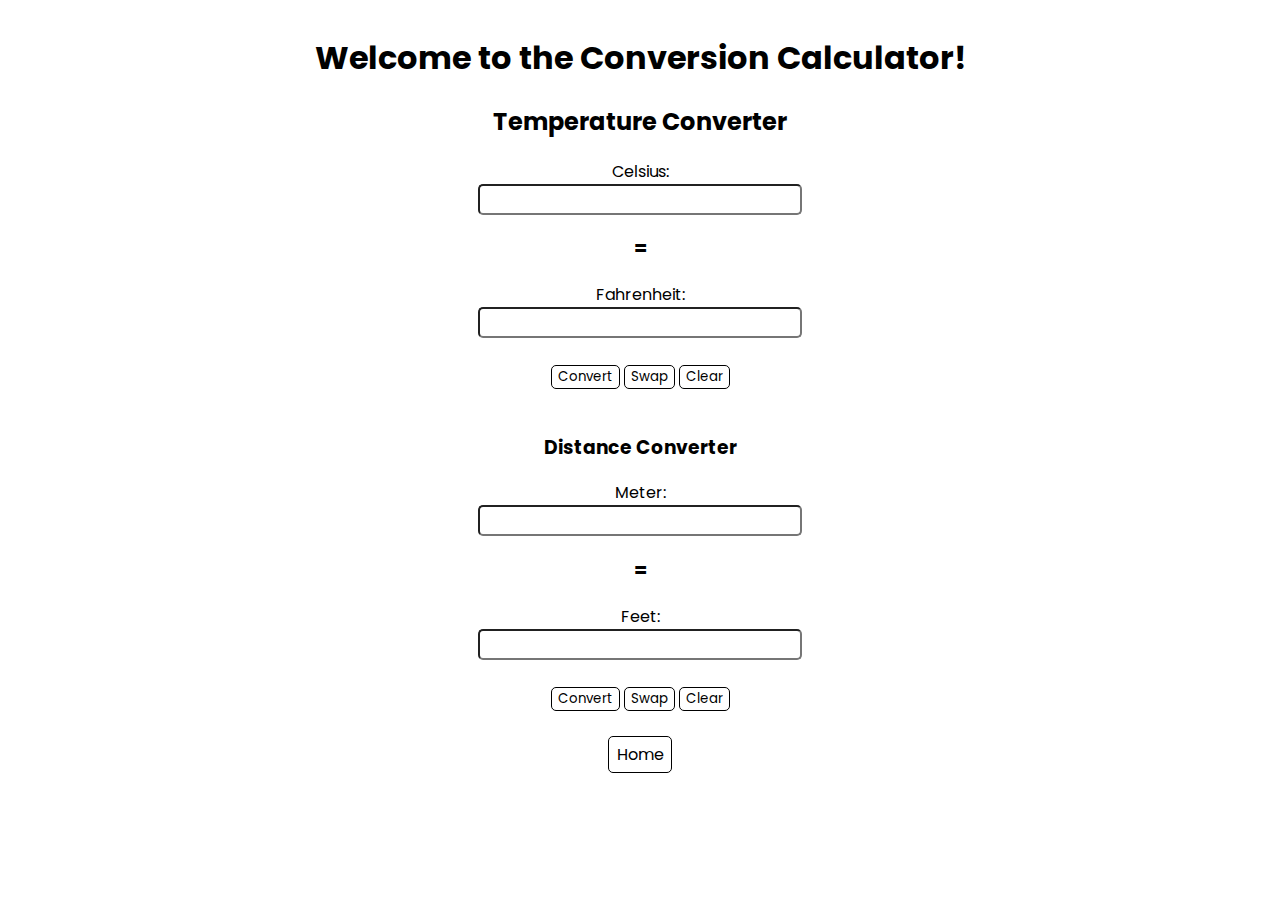
==== conversioncalc.html @ 1edb7942 "1st commit" ====
<!doctype html>
<html>
<head>
	<meta charset = "utf-8">
	<title>Conversion Calculator</title>
	<link rel="stylesheet" href="styles.css">
</head>
<body>
	<style>
		input, label{
			text-align: right;
		}
		@import url('https://fonts.googleapis.com/css2?family=Oswald:wght@200&family=Poppins:wght@300&display=swap');
		body {
			font-family: 'Poppins', sans-serif;
			background-color: white;
			color: black;
			margin-right: 10%;
			margin-left: 10%;
			margin-top: 1%;
		}

		button{
			font-family: 'Poppins', sans-serif;
			color: black;
			background-color: white;
			border: 1px solid black;
			border-radius: 5px;
			transition: all 0.5s;
		}

		button:hover{
			color: white;
			background-color: black;
			transition: all 0.5s;
		}

		.HomeBox{
			letter-spacing: normal;
			padding: 5px;
			font-family: 'Poppins', sans-serif;
			color: black;
			background-color: white;
			border: 1px solid black;
			border-radius: 5px;
			transition: all 0.5s;
		}

		.HomeBox:hover{
			color: white;
			background-color: black;
			transition: all 0.5s;
		}
	</style>
	<center>
	<h1>Welcome to the Conversion Calculator!</h1>
	<h2 id="tempheader">Temperature Converter</h2>
	<label class="calc_label" id="firstlabel" for="first">Celsius: </label>
	<br>
	<input class="calc_input" type="number" id="first" name="celsius">
	<p>=</p>
	<label class="calc_label" id="secondlabel" for="second">Fahrenheit:</label>
	<br>
	<input class="calc_input" type="number" id="second" name="fahrenheit">
	<br>
	<br>
	<button id="conv">Convert</button>
	<button id="swap">Swap</button>
	<button id="clearval">Clear</button>
	<br>
	<br>
	<h3 id="tempheader1">Distance Converter</h3>
	<label class="calc_label" id="thirdlabel" for="third">Meter:</label>
	<br>
	<input class="calc_input" type="number" id="third" name="meter">
	<p>=</p>
	<label class="calc_label" id="fourthlabel" for="fourth">Feet:</label>
	<br>
	<input class="calc_input" type="number" id="fourth" name="feet">
	<br>
	<br>
	<button id="conv2">Convert</button>
	<button id="swap2">Swap</button>
	<button id="clearval2">Clear</button>
	<br>
	<br>
		<a class="HomeBox" href="index.html">
			Home
		</a>
	</center>
	<script>

document.getElementById("conv").addEventListener("click", function(){

			if (document.getElementById("first").getAttribute('name') == "celsius"){
				return tofahrenheit(first)
			}
			else if(document.getElementById("first").getAttribute('name') == "fahrenheit"){
				return tocelsius(first)
			}
		})

		document.getElementById("swap").addEventListener("click", function(){
			var tempname1,tempname2;

			tempname1 = document.getElementById("first").getAttribute('name');
			tempname2 = document.getElementById("second").getAttribute('name');
			document.getElementById("first").setAttribute("name", tempname2);
			document.getElementById("second").setAttribute("name", tempname1);

			if (document.getElementById("first").getAttribute('name') == "celsius"){
				document.getElementById("tempheader").innerHTML = "This is a Celsius to Fahrenheit Converter"
				document.getElementById("firstlabel").innerHTML = "Celsius:";
				document.getElementById("secondlabel").innerHTML = "Fahrenheit:";
			}
			else if(document.getElementById("first").getAttribute('name') == "fahrenheit"){
				document.getElementById("tempheader").innerHTML = "This is a Fahrenheit to Celsius Converter"
				document.getElementById("firstlabel").innerHTML = "Fahrenheit:";
				document.getElementById("secondlabel").innerHTML = "Celsius:";
			}
			
			return main()
		})
	
		function tofahrenheit(celsius){
			var c,f;
			
			c = document.getElementById("first").value*1;

			f = (9/5)*(c)+32;

			f = Math.round(f)
			document.getElementById("second").value = f

		}

		function  tocelsius(fahrenheit){
			var c,f;
			f = document.getElementById("first").value*1;
			c = (f - 32)*(5/9)

			c = Math.round(c)
			document.getElementById("second").value=c;
		}

		document.getElementById("clearval").addEventListener("click", function(){

			document.getElementById("first").value = ''
			document.getElementById("second").value = ''
			document.getElementById("tempheader").innerHTML = 'Temperature Converter'
		})

		document.getElementById("conv2").addEventListener("click", function(){

			if (document.getElementById("third").getAttribute('name') == "meter"){
				return tofeet(third)
			}
			else if(document.getElementById("third").getAttribute('name') == "feet"){
				return tometer(third)
			}
		})

		document.getElementById("swap2").addEventListener("click", function(){
			var tempname1,tempname2;

			tempname1 = document.getElementById("third").getAttribute('name');
			tempname2 = document.getElementById("fourth").getAttribute('name');
			document.getElementById("third").setAttribute("name", tempname2);
			document.getElementById("fourth").setAttribute("name", tempname1);

			if (document.getElementById("third").getAttribute('name') == "meter"){
				document.getElementById("tempheader1").innerHTML = "This is a Meter to Feet Converter"
				document.getElementById("thirdlabel").innerHTML = "Meter:";
				document.getElementById("fourthlabel").innerHTML = "Feet:";
			}
			else if(document.getElementById("third").getAttribute('name') == "feet"){
				document.getElementById("tempheader1").innerHTML = "This is a Feet to Meter Converter"
				document.getElementById("thirdlabel").innerHTML = "Feet:";
				document.getElementById("fourthlabel").innerHTML = "Meter:";
			}
			
			return distconvert()
		})
	

		function tofeet(meter){
			var m,feet;
			
			m = document.getElementById("third").value*1;

			feet = (m*3.28084) ;

			feet = Math.round(feet)
			document.getElementById("fourth").value = feet;

		}

		function  tometer(feet){
			var m,feet;
			feet = document.getElementById("third").value*1;
			m = (feet/3.28084);

			m = Math.round(m)
			document.getElementById("fourth").value=m;
		}

		document.getElementById("clearval2").addEventListener("click", function(){

			document.getElementById("third").value = '';
			document.getElementById("fourth").value = '';
			document.getElementById("tempheader1").innerHTML = 'Distance Converter'

		})
	
	</script>

</body>
</html>
---- styles.css ----
@import url('https://fonts.googleapis.com/css2?family=Oswald:wght@200&display=swap');
@import url('https://fonts.googleapis.com/css2?family=Poppins&display=swap');

@font-face {
    font-family: 'Horizon_Outlined';
    src: url("horizon_outlined.otf") format("opentype");
}

@font-face {
    font-family: 'Horizon';
    src: url("horizon.otf") format("opentype");
}
*{
    overflow: hidden;
}
#date{
    position: absolute;
    top: 1%;
    right: 2%;
}

#time{
    position: absolute;
    top: 4%;
    right: 2%;
}

.clock{
    font-family: 'Oswald', sans-serif;
    letter-spacing: 5px;
}

.titles{
    display: flex;
    margin-bottom: 10px;
    justify-content: center;
    letter-spacing: 5px;
    font-family: 'Horizon_Outlined';
    font-weight: 599;
    font-size: 45px;
}

.author{
    font-family: 'Horizon';
    letter-spacing: 5px;
    font-size: 15px;
    font-weight: bolder;
    position: absolute;
    bottom: 1%;
    left: 50%;
    margin-left: -96.5px;
    opacity: 0.3;
}

a {
    font-family: 'Oswald', sans-serif;
    letter-spacing: 5px;
    text-decoration: none;
    display: inline;
    color: white;
}

.container{
    display: flex;
    justify-content: center;
    width: 50rem;
    margin: 10px auto;
}
.container .arrowbtn{
    position: absolute;
    display: flex;
    width: 20rem;
    justify-content: center;
    align-items: center;
    /* border: 1px solid white; */
    padding: 20px;
    cursor: pointer;
    transition: translate 1s;
}

.arrowbtn .arrow1{
    border-left: 1px solid white;
    border-top: 1px solid white;
    height: 15px;
    width: 15px;
    transform: rotate(-135deg);
    transition: all 1s;
}


.arrowbtn.active {
    transition: 1s;
}

.arrowbtn.active .arrow1 {
    transition: 1s;
    transform: rotate(45deg);
}

/* @keyframes translateArrow {
    0% { transform: translateY(400px); }
    100% { transform: translateY(0); }
}

@keyframes rotateArrow {
    0% { transform: rotate(45deg); }
    100% { transform: rotate(0deg); }
} */

.container .list{
    position: absolute;
    width: 30rem;
    padding: 0;
    margin-top: 70px;
}


.list .MenuBox{
    display: flex;
    flex-direction: column;
    align-items: center;
    margin-top: 10px;
    width: 100%;
    height: 55px;
    border: solid 0.5px;
    background-color: black;
    padding: 14px;
    cursor: pointer;
    box-sizing: border-box;
    transition: background-color 1s;
    transform-origin: top;
    transform: translateY(-66px);
    transition: transform 1s ease;
}

.arrowbtn.active~.list .MenuBox{
    transition: 1s ease;
    transform: translateY(0);
}

.MenuBox:hover,.HomeBox:hover,.menutext:hover{
    transition: background-color 1s;
    color: black;
    background-color: white;

}

.MenuBox:active,.HomeBox:active{
    opacity: 0.2;
}

.HomeBox{
    display: block;
    height: 5%;
    width: 5%;
    border: 5px;
    border-radius: 10px;
    border-color: white;
    color: white;
    padding: 14px 28px;
    font-size: 16px;
    cursor: pointer;
    text-align: center;
}

.calc_label{
}

.calc_input{
    border: px solid white;
    border-radius: 5px;
    font-family: inherit;
    font-size: inherit;
}

p {
 font-size: larger;
 font-weight: bold;
}


body {
    margin: 0;
    color: white;
    background-color: black;
}

.line{
    border-left: 1px solid white;
    height: 100%;
    position: absolute;
    left: 10%;
    margin-left: -3px;
    top: 0;
}
.line2{
    border-bottom: solid 1px white;
    width: 100%;
    position: absolute;
    bottom: 15%;
}

.line3{
    border-top: solid 1px white;
    width: 20px;
    position: absolute;
    top: 10%;
    right: 2%
}

.line4{
    border-top: solid 1px white;
    width: 30px;
    position: absolute;
    top: 8%;
    right: 2%
}

.line5{
    border-top: 1px solid white;
    width: 25px;
    position: absolute;
    top: 8%;
    left: 2%;
}

.line6{
    border-left: 1px solid white;
    height: 25px;
    position: absolute;
    left: 2%;
    top: 8%;
}

.line7{
    border-bottom: 1px solid white;
    border-right: 1px solid white;
    height: 15px;
    width: 15px;
    position: absolute;
    bottom: 7.5%;
    right: 2.95%;
}

.line8{
    border-left: 1px solid white;
    border-top: 1px solid white;
    height: 15px;
    width: 15px;
    position: absolute;
    bottom: 5.4%;
    right: 2%;
}

.circle{
    background: black;
    border-radius: 50%;
    width: 100px;
    height: 100px;
    border: 1px solid white;
    position: absolute;
    left: 43px;
    bottom: 9.7%;
}

.line9{
    border-bottom: 1px solid white;
    width: 100%;
    position: absolute;
    right: 25%;
    bottom: 0.1px;
    transform: rotate(135deg);
    transform-origin: right;
}

@import url('https://fonts.googleapis.com/css2?family=Oswald:wght@200&family=Poppins:wght@300&display=swap');
#tab{
    display: flex;
    flex-direction: column;
    justify-content: center;
    align-items: center;
    position: absolute;
    top: 1%;
    right: 10%;
}

#payroll-table,     #del-table{
    display: inline-block;
    border: 1px solid black;
    border-radius: 5px;
    padding: 20px;
}

#pay{
    border: 1px solid black;
    border-radius: 5px;
    padding: 2px;
    letter-spacing: 1px;
    
}
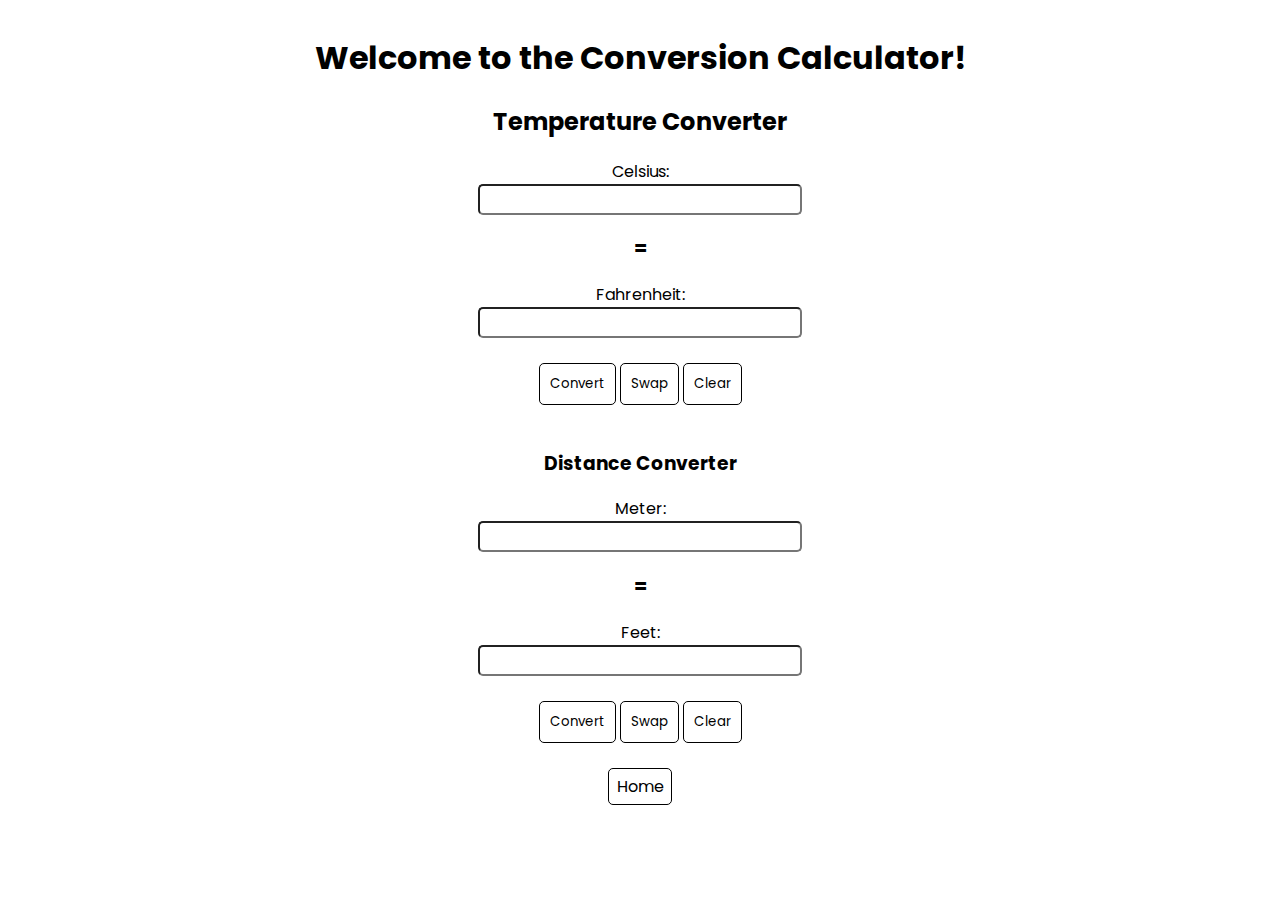
==== commit 05028b0b: "2nd commit" ====
--- a/conversioncalc.html
+++ b/conversioncalc.html
@@ -26,6 +26,7 @@
 			background-color: white;
 			border: 1px solid black;
 			border-radius: 5px;
+			padding: 10px;
 			transition: all 0.5s;
 		}
 
--- a/styles.css
+++ b/styles.css
@@ -163,9 +163,6 @@
     text-align: center;
 }
 
-.calc_label{
-}
-
 .calc_input{
     border: px solid white;
     border-radius: 5px;
